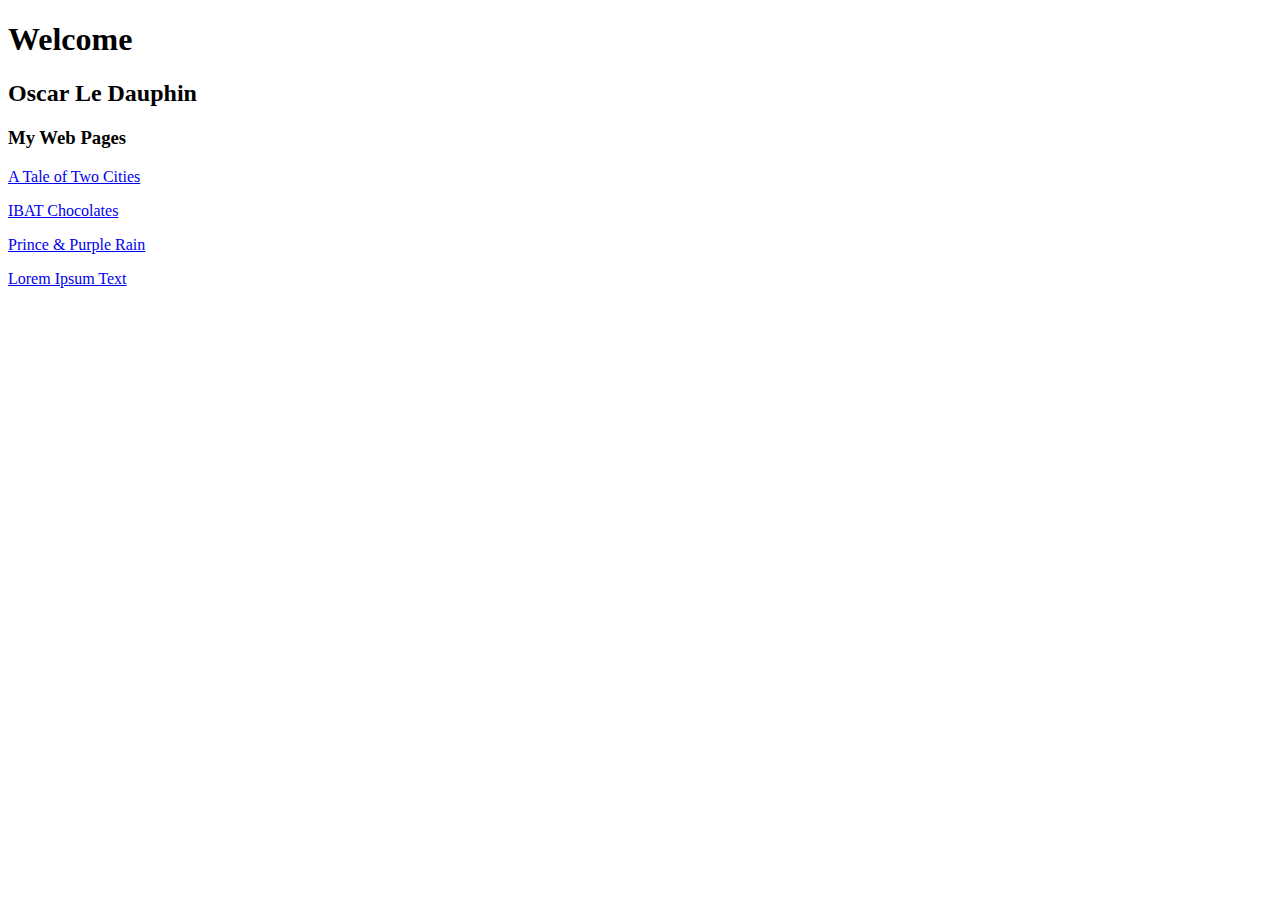
==== index.html @ 7c5417fa "added exercices" ====
<!DOCTYPE html>
<html lang="en">
    <head>
        <meta charset="UTF-8">
        <meta name="robots" content="noindex">
        <title>Oscar Le Dauphin | Page of Swag</title>
        <meta name="description" content="Welcome to my website that showcases some of my swag digital creations.">

    </head>


    <body>
        <h1>Welcome</h1>
        <h2>Oscar Le Dauphin</h2>

        <h3>My Web Pages</h3>

        <p><a href="exercises/page-1.html">A Tale of Two Cities</a></p>
        <p><a href="exercises/page-2.html">IBAT Chocolates</a></p>
        <p><a href="exercises/page-3.html">Prince & Purple Rain</a></p>
        <p><a href="exercises/page-4.html">Lorem Ipsum Text</a></p>
    </body>
</html>
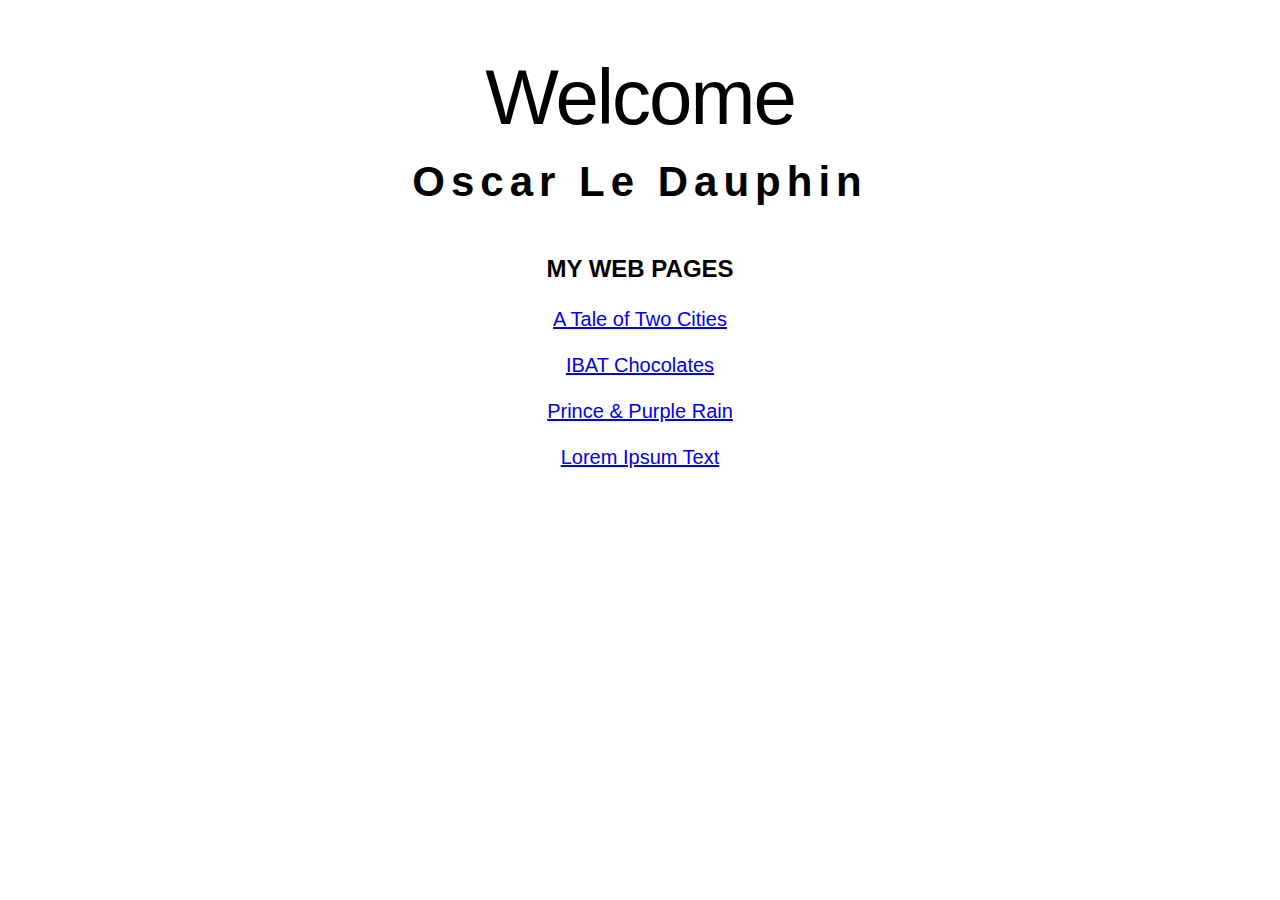
==== commit abce72a6: "update" ====
--- a/index.html
+++ b/index.html
@@ -5,7 +5,7 @@
         <meta name="robots" content="noindex">
         <title>Oscar Le Dauphin | Page of Swag</title>
         <meta name="description" content="Welcome to my website that showcases some of my swag digital creations.">
-
+        <link rel="stylesheet" href="assets/css/global.css">
     </head>
 
 
--- a/assets/css/global.css
+++ b/assets/css/global.css
@@ -0,0 +1,51 @@
+/*  ============= WEB BROWSER RESETS ============ */
+* { margin: 0; padding: 0; border: none }
+*, *::before, *::after { box-sizing: border-box }
+html { height: 100%; font-size: 100%; font: inherit; vertical-align: baseline;
+scroll-behavior: smooth; scroll-padding-top: 20px }
+body { /* max-width: 1920px; */ line-height: 1.5; margin-left: auto; margin-right: auto; 
+min-height: 100vh; text-rendering: optimizeSpeed }  
+img { width: 100%; height: auto; display: block }
+input, button, textarea, select { font: inherit }
+
+/* ================= ENDS ================ */
+
+/* Desktops */
+@media (min-width: 768px) { body { padding: 4% 20% } }
+	
+/* Mobiles */
+@media (max-width: 767px) { body { padding: 12% 8% } }
+
+body { 
+    text-align: center;
+    font-family: sans-serif;
+}
+
+h1 {
+    font-size: 78px;
+    font-weight: normal;
+    letter-spacing: -2px;
+    margin-bottom: 12px;
+    line-height: 1.2;
+}
+
+h2 {
+    font-size: 42px;
+    letter-spacing: 6px;
+    margin-bottom: 48px;
+    line-height: 1.2;
+}
+
+h3 {
+    font-size: 24px;
+    margin-top: 48px;
+    margin-bottom: 20px;
+    line-height: 1.2;
+    text-transform: uppercase;
+}
+
+p {
+    font-size: 20px;
+    margin-bottom: 16px;
+}
+
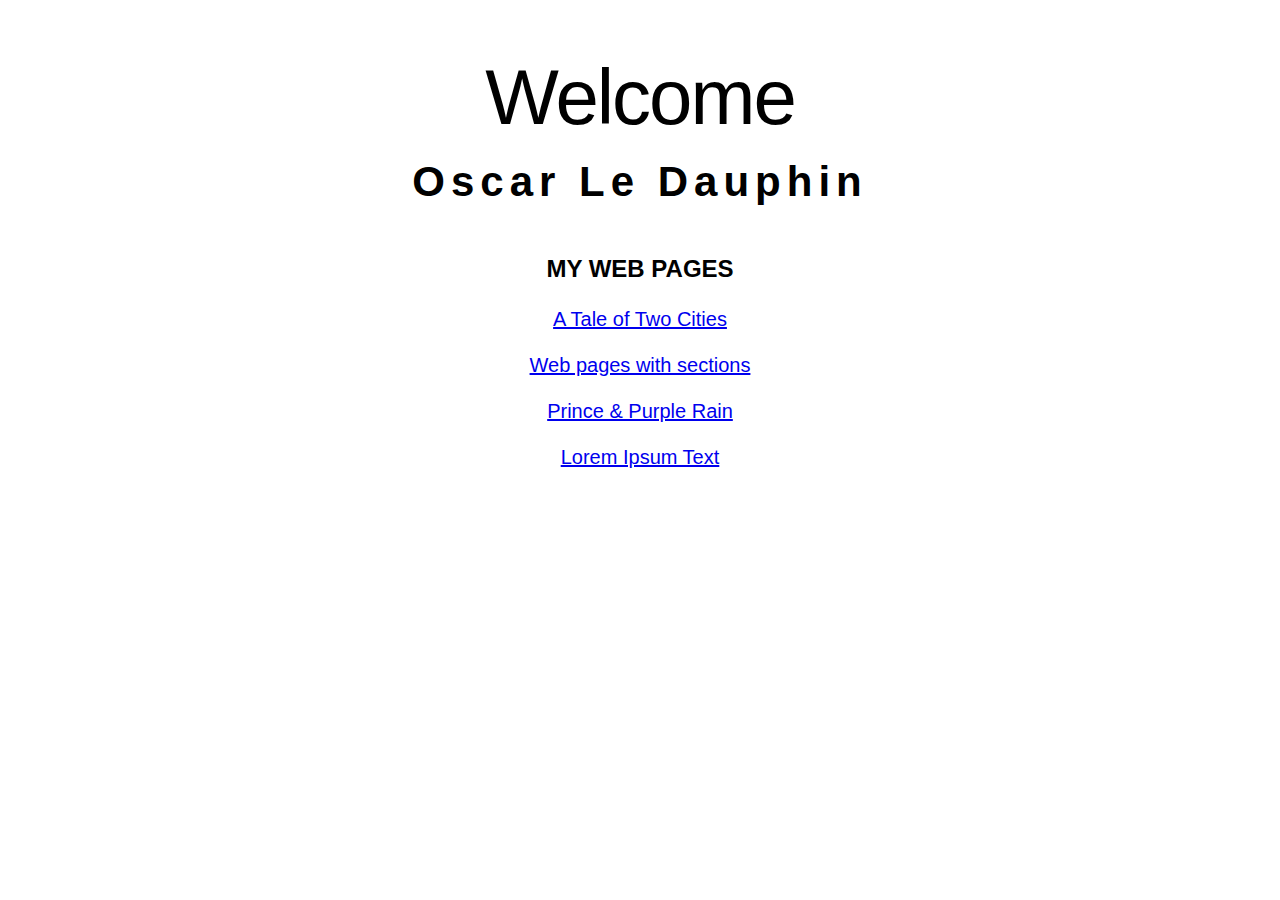
==== commit 9c8f088f: "update :)" ====
--- a/index.html
+++ b/index.html
@@ -16,7 +16,7 @@
         <h3>My Web Pages</h3>
 
         <p><a href="exercises/page-1.html">A Tale of Two Cities</a></p>
-        <p><a href="exercises/page-2.html">IBAT Chocolates</a></p>
+        <p><a href="exercises/page-2.html">Web pages with sections</a></p>
         <p><a href="exercises/page-3.html">Prince & Purple Rain</a></p>
         <p><a href="exercises/page-4.html">Lorem Ipsum Text</a></p>
     </body>
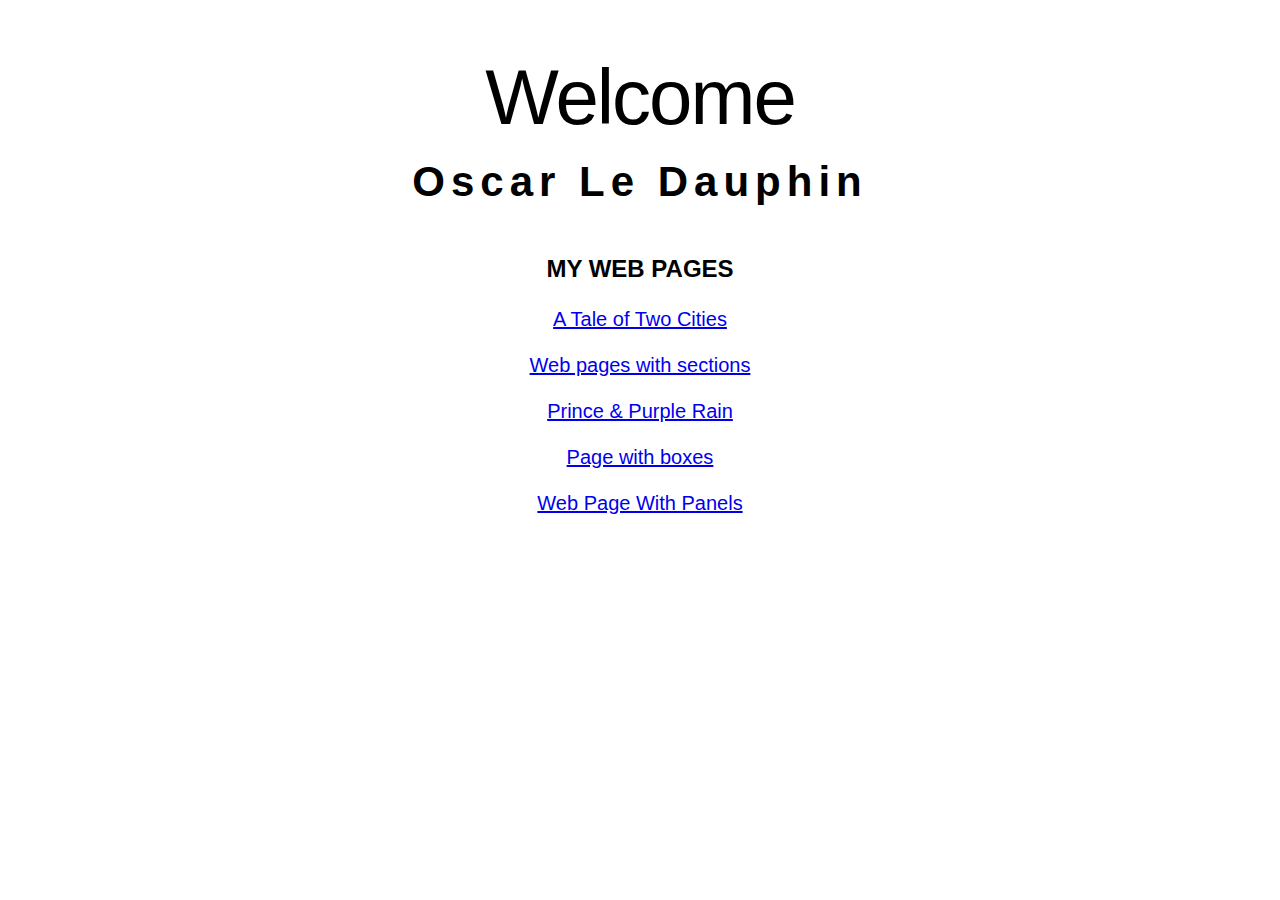
==== commit 6b335d2e: "update :)" ====
--- a/index.html
+++ b/index.html
@@ -5,6 +5,7 @@
         <meta name="robots" content="noindex">
         <title>Oscar Le Dauphin | Page of Swag</title>
         <meta name="description" content="Welcome to my website that showcases some of my swag digital creations.">
+        <meta name="viewport">
         <link rel="stylesheet" href="assets/css/global.css">
     </head>
 
@@ -18,7 +19,8 @@
         <p><a href="exercises/page-1.html">A Tale of Two Cities</a></p>
         <p><a href="exercises/page-2.html">Web pages with sections</a></p>
         <p><a href="exercises/page-3.html">Prince & Purple Rain</a></p>
-        <p><a href="exercises/page-4.html">Lorem Ipsum Text</a></p>
+        <p><a href="exercises/page-4.html">Page with boxes</a></p>
+        <p><a href="exercises/page-5.html">Web Page With Panels</a></p>
     </body>
 </html>
 
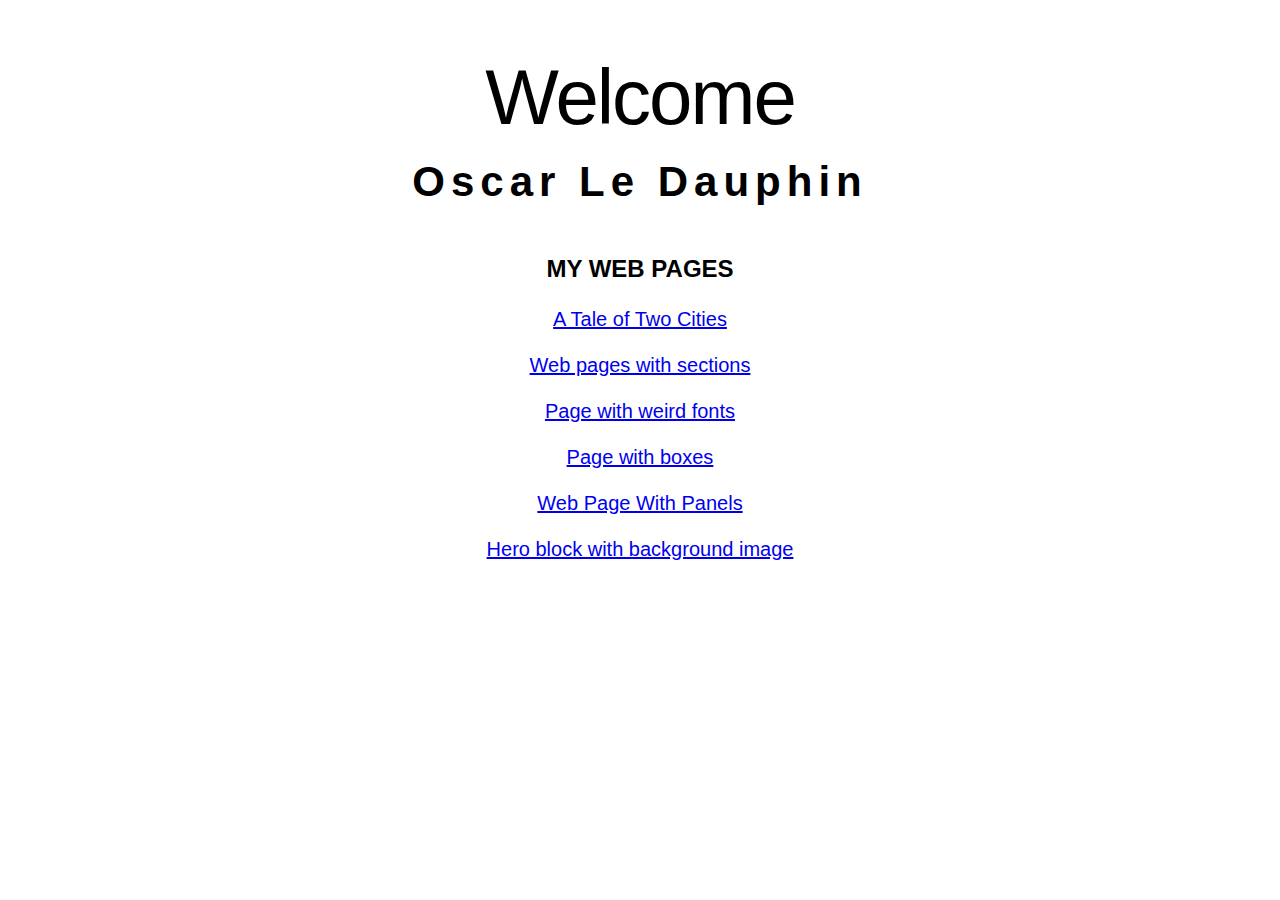
==== commit 5e3e88ed: "update :)" ====
--- a/index.html
+++ b/index.html
@@ -18,9 +18,10 @@
 
         <p><a href="exercises/page-1.html">A Tale of Two Cities</a></p>
         <p><a href="exercises/page-2.html">Web pages with sections</a></p>
-        <p><a href="exercises/page-3.html">Prince & Purple Rain</a></p>
+        <p><a href="exercises/page-3.html">Page with weird fonts</a></p>
         <p><a href="exercises/page-4.html">Page with boxes</a></p>
         <p><a href="exercises/page-5.html">Web Page With Panels</a></p>
+        <p><a href="exercises/hero-image.html">Hero block with background image</a></p> 
     </body>
 </html>
 
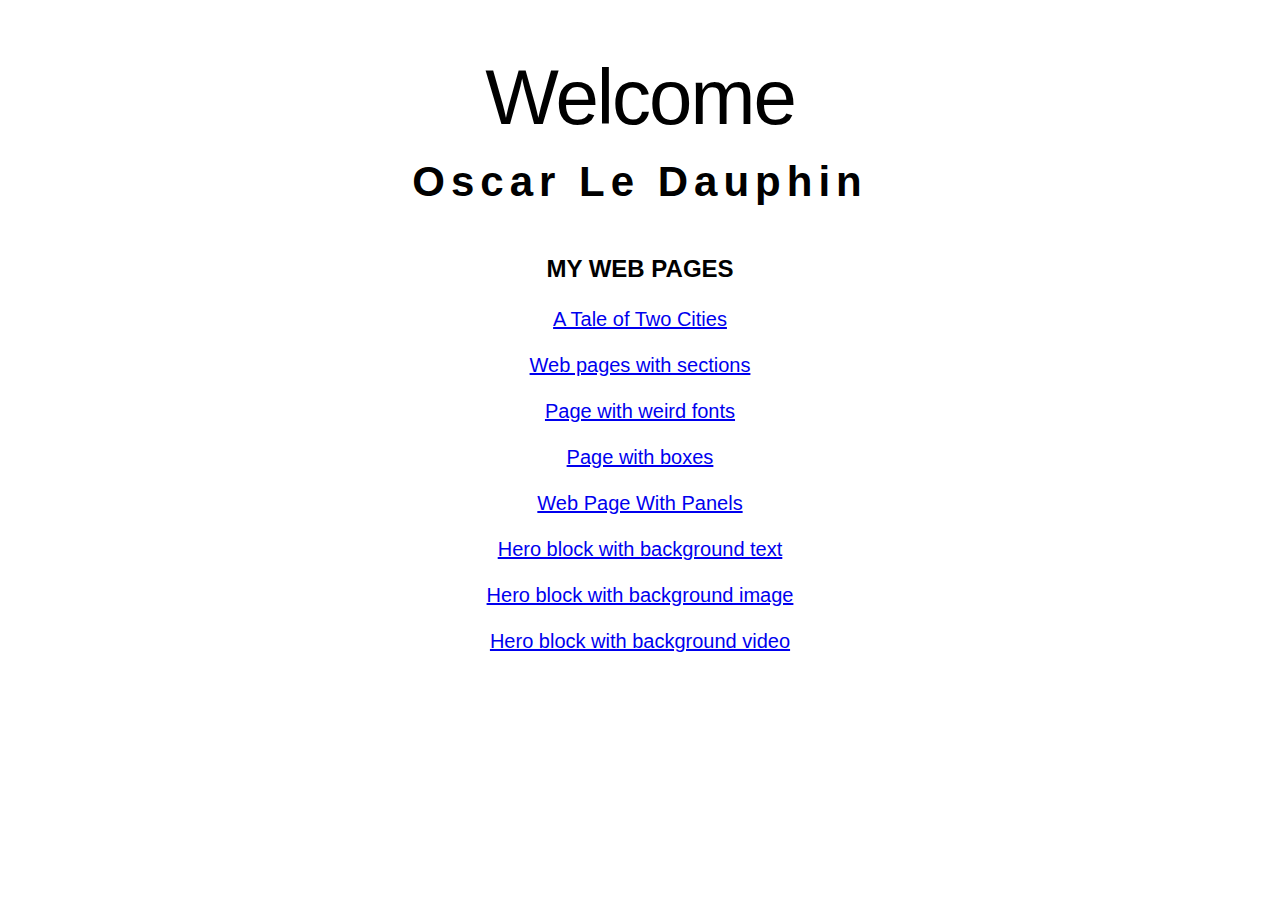
==== commit c7e281d1: "update :)" ====
--- a/index.html
+++ b/index.html
@@ -21,7 +21,9 @@
         <p><a href="exercises/page-3.html">Page with weird fonts</a></p>
         <p><a href="exercises/page-4.html">Page with boxes</a></p>
         <p><a href="exercises/page-5.html">Web Page With Panels</a></p>
+        <p><a href="exercises/hero-text.html">Hero block with background text</a></p> 
         <p><a href="exercises/hero-image.html">Hero block with background image</a></p> 
+        <p><a href="exercises/hero-video.html">Hero block with background video</a></p> 
     </body>
 </html>
 
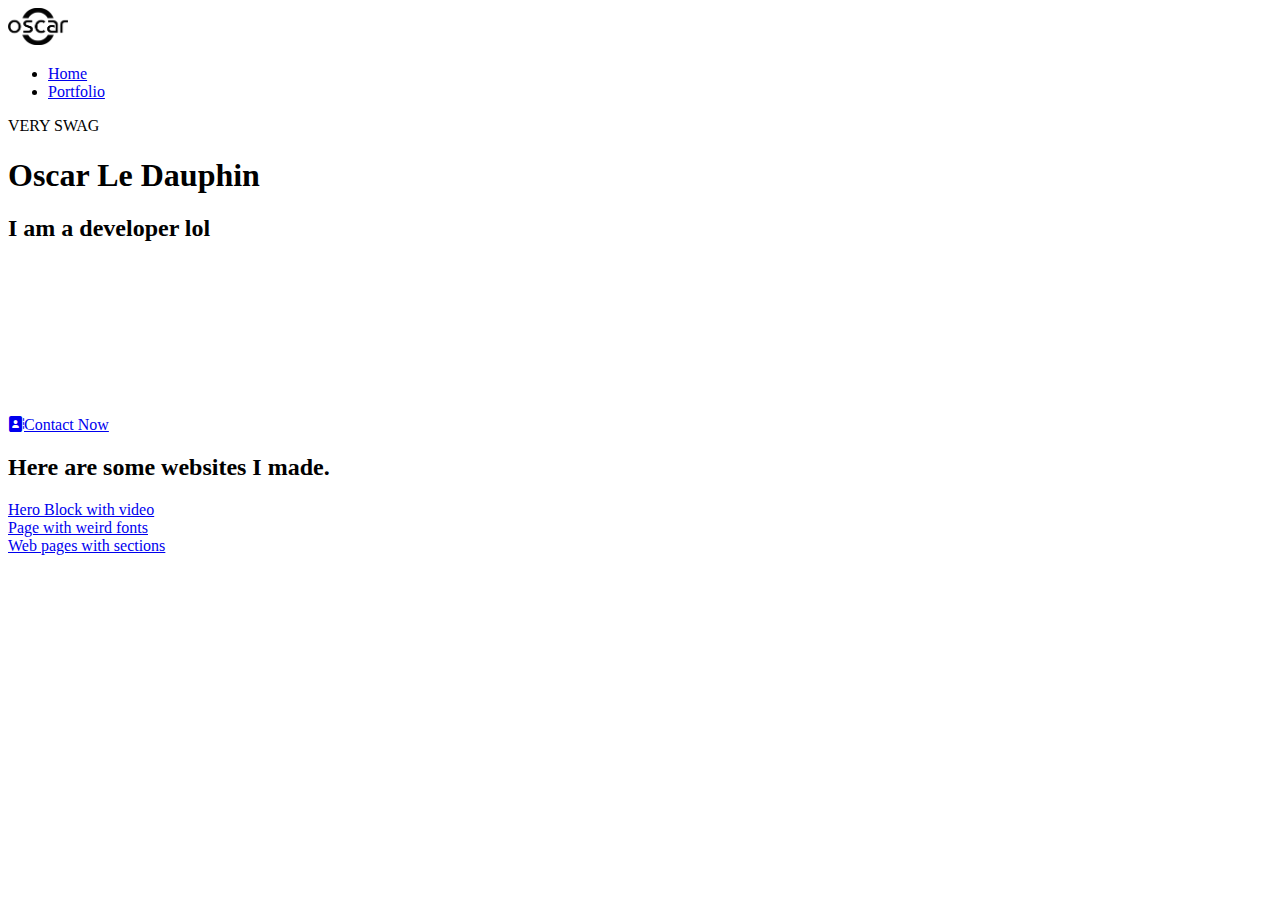
==== commit 1f98bfc3: "update" ====
--- a/index.html
+++ b/index.html
@@ -1,29 +1,95 @@
-<!DOCTYPE html>
-<html lang="en">
-    <head>
-        <meta charset="UTF-8">
-        <meta name="robots" content="noindex">
-        <title>Oscar Le Dauphin | Page of Swag</title>
-        <meta name="description" content="Welcome to my website that showcases some of my swag digital creations.">
-        <meta name="viewport">
-        <link rel="stylesheet" href="assets/css/global.css">
-    </head>
-
-
-    <body>
-        <h1>Welcome</h1>
-        <h2>Oscar Le Dauphin</h2>
-
-        <h3>My Web Pages</h3>
-
-        <p><a href="exercises/page-1.html">A Tale of Two Cities</a></p>
-        <p><a href="exercises/page-2.html">Web pages with sections</a></p>
-        <p><a href="exercises/page-3.html">Page with weird fonts</a></p>
-        <p><a href="exercises/page-4.html">Page with boxes</a></p>
-        <p><a href="exercises/page-5.html">Web Page With Panels</a></p>
-        <p><a href="exercises/hero-text.html">Hero block with background text</a></p> 
-        <p><a href="exercises/hero-image.html">Hero block with background image</a></p> 
-        <p><a href="exercises/hero-video.html">Hero block with background video</a></p> 
-    </body>
-</html>
-
+<!DOCTYPE html>
+<html lang="en">
+<head>
+    <meta charset="UTF-8">
+    <meta http-equiv="X-UA-Compatible" content="IE=edge">
+    <meta name="viewport" content="width=device-width, initial-scale=1.0">
+    <title>Sample Web Page Title</title>
+    <meta name="description" content="Sample web page description goes here.">
+
+	<!-- Preload large image -->
+
+	<!-- Stylesheets -->
+    <link rel="stylesheet" href="https://lunevedy.com/assets/2.0/css/lunevedy.min.css" />
+    <link rel="stylesheet" href="assets/css/custom.css" />
+    <link rel="stylesheet" href="assets/css/home-page.css" />
+
+	<!-- Google Fonts -->
+
+    <!-- Font Awesome 6 icons. Delete if not using. -->
+    <link rel="stylesheet" href="https://cdnjs.cloudflare.com/ajax/libs/font-awesome/6.0.0/css/all.min.css" integrity="sha512-9usAa10IRO0HhonpyAIVpjrylPvoDwiPUiKdWk5t3PyolY1cOd4DSE0Ga+ri4AuTroPR5aQvXU9xC6qOPnzFeg==" crossorigin="anonymous" referrerpolicy="no-referrer" />
+
+    <!-- Line Awesome thin icons. Delete if not using. -->
+    <link rel="stylesheet" href="https://maxst.icons8.com/vue-static/landings/line-awesome/line-awesome/1.3.0/css/line-awesome.min.css">
+
+</head>
+
+
+<body>
+        <nav class="theme-light menu-drop-shadow menu-sticky"><div class="container-menu">
+            <a href="#" class="brand">
+                <img src="assets/img/logo-no-background.png" alt="my logo" style="width:60px;height:auto;"></a>
+
+            <div class="container-menu-links">
+
+                <div class="nav-toggle" id="nav-toggle-btn"><div class="bar-1"></div><div class="bar-2"></div><div class="bar-3"></div></div>
+
+                <ul class="links-wrapper links-bold">
+                    <li><a href="/">Home</a></li>
+                    <!-- <li><a href="#" onclick="document.getElementById('portfolio').scrollIntoView();">Portfolio</a></li> -->
+                    <li><a href="#down">Portfolio</a></li>
+                </ul>
+            </div>
+        </div></nav><header class="theme-dark hero-bg desktop-min-height-90vh text-center-mobile header-after-menu-sticky">
+
+            <div class="container-text reveal-slide-up-header">
+                <div class="badge corners-soft">VERY SWAG</div>
+
+                <h1 class="text-shadow">Oscar Le Dauphin</h1>
+                <h2>I am a developer lol</h2>
+
+            </div>
+
+
+
+            <div class="container-media">
+                <video loop="" playsinline="" muted="" autoplay="" poster="https://lunevedy.com/ui/assets/videos/poster-focal-right.jpg" class="background-video" disablepictureinpicture="" preload="auto" src="assets/videos/home-background.mp4"><source src="assets/videos/home-background.mp4" type="video/mp4"></video></div>
+
+            <div class="container-overlay"></div>
+
+
+
+            <div class="container-btn">
+                <a href="#" class="btn btn-solid btn-shadow btn-pill"><i class="fas fa-address-book"></i><span>Contact Now</span></a>
+            </div>
+
+        </header>
+
+        <!-- main content with sections -->
+        <main>
+
+            <!-- replace these empty sections with your own or delete them. -->
+            <section id="down">
+                <h2>Here are some websites I made.</h2>
+            </section>
+            <section>
+                <a href="exercises/hero-video.html">Hero Block with video</a>
+            </section>
+            <section>
+                <a href="exercises/page-3.html">Page with weird fonts</a>
+            </section>
+            <section>
+                <a href="exercises/page-2.html">Web pages with sections</a>
+            </section>
+            <section></section>
+            <section></section>
+
+        </main>
+
+        <!-- footer -->
+        <footer></footer>
+
+        <script src="https://lunevedy.com/assets/js/lunevedy.js"></script>
+
+    </body>
+</html>
--- a/assets/css/home-page.css
+++ b/assets/css/home-page.css
@@ -0,0 +1 @@
+header.hero-bg > .container-overlay { background-image: linear-gradient(rgba(0,0,0,0.5),rgba(0,0,0,0.5)); } 
